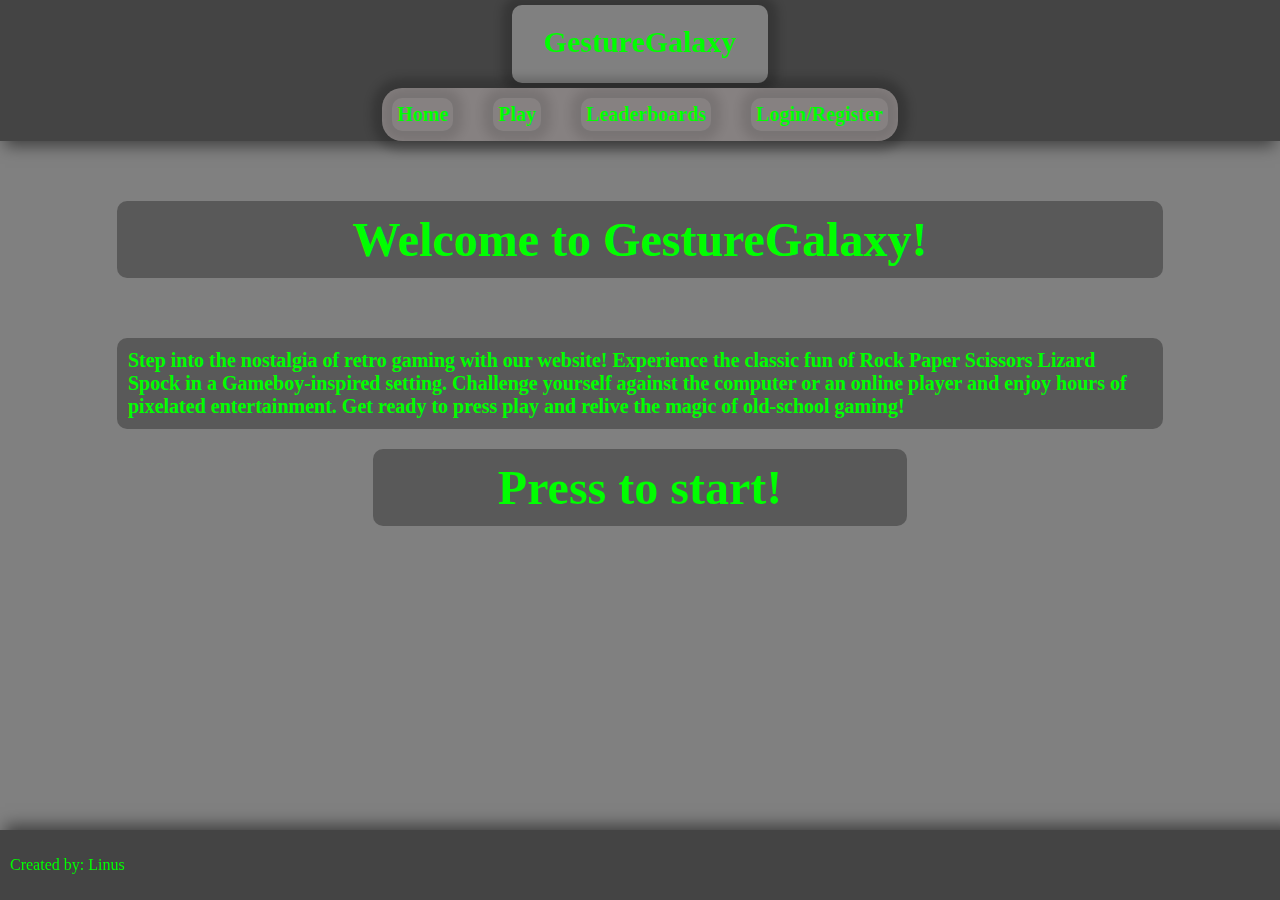
==== index.html @ 96372684 "Linked script" ====
<!DOCTYPE html>
<html>
<head>
    <title>GestureGalaxy</title>
    <link rel="stylesheet" type="text/css" href="./Assets/CSS/style.css">
</head>
<body>
    <header>
        <div class="titleBackground">
            <div class="title">
                <h1><a href="./index.html">GestureGalaxy</a></h1>
            </div>
        </div>
        <nav>  
            <div class="mainmenu">
                <a href="./index.html">Home</a>
                <a href="./play.html">Play</a>
                <a href="./leaderboards.html">Leaderboards</a>
                <a href="./login.html" id="loginregister">Login/Register</a>
                <div id="dropdown" class="dropdown">
                    <a id="dropdownBtn" class="dropbtn"></a>
                    <div id="dropdownContent" class="dropdown-content">
                        <a id="logoutBtn">Logout</a>
                    </div>
                </div>
            </div>
        </nav>
    </header>
   
    <div class="content">
        <h2>Welcome to GestureGalaxy!</h2>
        <p class="info">Step into the nostalgia of retro gaming with our website! Experience the classic fun of Rock Paper Scissors Lizard Spock in a Gameboy-inspired setting. Challenge yourself against the computer or an online player and enjoy hours of pixelated entertainment. Get ready to press play and relive the magic of old-school gaming!</p>
        <div id="start"><a href="./play.html" class="start">Press to start!</a></div>
        <audio id = startSound src="./Assets/Sound/start.mp3"></audio>
    </div>
    
    <footer>
        <p>Created by: Linus</p>
    </footer>
    <script src="./Scripts/script.js"></script>
</body>
</html>
---- Assets/CSS/style.css ----
body{
    margin: 0;
    padding: 0;
    background-color: gray;
}
header {
    padding: 0px;
    text-align: center;
    background-color: #444444;
    margin: 0;
    box-shadow: 0px 10px 15px -5px rgba(0, 0, 0, 0.5);
    justify-content: center;
    align-items: center;
    display: flex;
    flex-direction: column;
}
h1{
    font-size: 30px;
    background-color: #00FF00;
    font-weight: bolder;
    position: relative;
    display: inline-block;
    overflow: hidden;
    background-image: linear-gradient(-75deg,
    transparent 0,
    transparent 5%,
    rgba(255, 255, 255, 0.5) 5%,
    rgba(255, 255, 255, 0.5) 10%,
    transparent 10%,
    transparent 100%
    );
    background-size: 200% 100%;
    -webkit-text-fill-color:transparent;
    -webkit-background-clip:text;
    background-clip: text;
    transition: 1.2s;
}
h1:hover{
    background-position: -120% 0;
}
.title{
    transition: transform 0.3s ease-in-out;
}
.title:hover{
    transform: scale(1.2);
}
.titleBackground{
    background-color: gray;
    width: 20%;
    margin: 5px;
    border-radius: 10px;
    box-shadow: 0 0 10px 10px rgba(0, 0, 0, 0.2);
}
nav{
    display: flex;
    justify-content: center;
    align-items: center;
    background-color: transparent;
    position: relative;
    text-align: center;
    padding: 0px;
}
.mainmenu {
    list-style-type: none;
    margin: 0;
    padding: 0;
    overflow: hidden;
    background-color: rgb(134, 129, 129);
    display: flex;
    justify-content: center;
    align-items: center;
    flex-direction: row;
    width: fit-content;
    border-radius: 20px;
    box-shadow: 0 0 10px 10px rgba(0, 0, 0, 0.2); 
    gap: 20px;
}

.mainmenu a {
    text-decoration: none;
    color: #00FF00;
    font-size: 20px;
    font-weight: bold;
    margin: 10px;
    padding: 5px;
    border-radius: 10px;
    cursor: pointer;
    background-color: rgb(134, 129, 129);
    box-shadow: 0 0 10px 10px rgba(0, 0, 0, 0.1); 
}
.mainmenu a:active {
    box-shadow: none;
    transform: translateY(4px);
}
footer {
    padding: 10px;
    background-color: #444444;
    color: #00FF00;
    position: fixed;
    bottom: 0;
    width: 100%;
    box-shadow: 0px -10px 15px -5px rgba(0, 0, 0, 0.5);
    display: flex;
    justify-content: left;
}


.content {
    display: flex;
    justify-content: center;
    align-items: center;
    flex-direction: column;
    margin-top: 20px;
    background-color: transparent;
}


.content .info {
    display: flex;
    justify-content: center;
    align-items: center;
    flex-direction: column;
    width: 80%;
    background-color: rgba(0, 0, 0, 0.3);
    font-weight: bold;
    padding: 10px;
    border: 1px solid transparent;
    border-radius: 10px;
    font-size: 20px;
    color: #00FF00;
    font-weight: bold;
}

.content h2 {
    display: flex;
    justify-content: center;
    align-items: center;
    flex-direction: column;
    width: 80%;
    background-color: rgba(0, 0, 0, 0.3);
    font-weight: bold;
    padding: 10px;
    border: 1px solid transparent;
    border-radius: 10px;
    font-size: xxx-large;
    color: #00FF00;
    font-weight: bold;
}

#start{
    display: flex;
    justify-content: center;
    align-items: center;
    flex-direction: column;
    width: 40%;
    background-color: rgba(0, 0, 0, 0.3);
    font-weight: bold;
    padding: 10px;
    border: 1px solid transparent;
    border-radius: 10px;
}
.start{
    font-size: xxx-large;
    background-color: #00FF00;
    font-weight: bold;
    
    background-image: linear-gradient(-75deg,
    transparent 0,
    transparent 5%,
    rgba(255, 255, 255, 0.5) 5%,
    rgba(255, 255, 255, 0.5) 10%,
    transparent 10%,
    transparent 100%
    );
    background-size: 200% 100%;
    -webkit-text-fill-color:transparent;
    -webkit-background-clip:text;
    background-clip: text;
    transition: 1.2s;
}
.start:hover{
    background-position: -120% 0;
}
.loginPage{
    background-color: lightgray;
    width: 40%;
    height: auto;
    padding: 3%;
    border-radius: 10px;
    box-shadow: 0px 10px 15px -5px rgba(0, 0, 0, 0.5);
}

#loginForm{
    display: flex;
    justify-content: left;
    align-items: left;
    text-align: left;
    flex-direction: column;
    font-weight: bold;
    font-size: 20px;
    width: 100%;
    margin: auto;
}
#registerForm{
    display: flex;
    justify-content: left;
    align-items: left;
    text-align: left;
    flex-direction: row;
    font-weight: bold;
    font-size: 20px;
    width: 100%;
    margin: auto;
}

label{
    display: block;
}
input{
    width: 50%;
}

.btnContainer{
    display: flex;
    justify-content: center;
    align-items: center;
    flex-direction: row;
    width: 100%;
    margin-top: 25px;
    gap: 10px;
}

.gameWindowBorder{
    background-color: gray;
    width: 80%;
    height: 80vh;
    border-radius: 10px;
    margin: auto;
    display: flex;
    flex-direction: column;
    justify-content: center;
    align-items: center;
    box-shadow: 0 0 10px rgba(0, 0, 0, 0.5); 
}

.playerHandImg{
    z-index: 0;
    border: black 2px solid;
    border-radius: 5px;
    margin-right: 10px;
    padding-top: 20px;
    padding-bottom: 20px;
    background-color: white;
    position: absolute;
    right: 0;
}
.opponentHandImg{
    z-index: 0;
    border: black 2px solid;
    border-radius: 5px;
    margin-left: 10px;
    padding-top: 20px;
    padding-bottom: 20px;
    background-color: white;
}
img{
    width: 100px;
    height: 120px;
    margin: 10px;
    cursor: pointer;
}
#gamePage{
    display: flex;
    justify-content: center;
    align-items: center;
    flex-direction: column;
    height: calc(100vh -40px);
    z-index: 0;
}

.gameWindow{
    width:95%;
    height: 90%;
    border-radius: 10px;
    margin: auto;
    z-index: 1;
    display: none;
    justify-content: space-between;
    align-items: center;
    position: relative;
}
.gameWindow::after{
    content: "";
    position: absolute;
    border-radius: 10px;
    top: 0;
    left: 0;
    width: 100%;
    height: 100%;
    background-color: rgba(0, 255, 0, 0.5); /* Semi-transparent green */
    z-index: 2;
}
.startGameWindow{
    background-color: rgba(0, 255, 0, 0.5);
    width:95%;
    height: 90%;
    border-radius: 10px;
    margin: auto;
    z-index: 1;
    display: flex;
    justify-content: space-between;
    align-items: center;
    position: relative;
}
#gameFooter{
    padding: 10px;
    background-color: #444444;
    color: #00FF00;
    width: 100%;
    box-shadow: 0px -10px 15px -5px rgba(0, 0, 0, 0.5);
    display: flex;
    justify-content: left;
    position: relative;
    bottom: 0;
    margin-top: 20px;
}

.screenOverlay{
    z-index: 2;
    width:100%;
    height: 100%;
    border-radius: 10px;
    margin: auto;
    position: relative;
    display: flex;
    justify-content: space-between;
    align-items: center;
    box-shadow: 0 0 10px 10px rgba(0, 0, 0, 0.2); 
}
.startScreenOverlay{
    z-index: 5;
    width:100%;
    height: 100%;
    border-radius: 10px;
    margin: auto;
    display: flex;
    justify-content: center;
    align-items: center;
    box-shadow: 0 0 10px 10px rgba(0, 0, 0, 0.2); 
}
.startScreenOverlay  #startGame{
    background-color: transparent; 
    color: #00FF00;
    font-weight: bold;
    border: none;
    border-radius: 10px;
    padding: 10px;
    cursor: pointer;
    font-size: x-large;
    animation: blink 1.5s linear infinite;
    z-index: 100;
}
@keyframes blink {
    0% {opacity: 1;}
    50% {opacity: 0;}
    100% {opacity: 1;}
}
.moveList{
    background-color: rgb(134, 129, 129);
    margin: 20px;
    padding-top: 10px;
    padding-bottom: 10px;
    width: 40%;
    border-radius: 10px;
    display: flex;
    z-index: 1;
    justify-content: center;
    gap: 30px;
    box-shadow: 0 0 10px rgba(0, 0, 0, 0.5); 
}



.moveList button{
    background-color: gray;
    color: #00FF00;
    font-weight: bold;
    border: none;
    border-radius: 10px;
    padding: 10px;
    cursor: pointer;
    box-shadow: 0 0 10px rgba(0, 0, 0, 0.2); 
}
.moveList button:active{
    box-shadow: none;
    transform: translateY(4px);
}

#Leaderboard{
    background-color: transparent;
    font-size: 30px;
    margin-top: 0;
    padding: 0;
    display: grid;
    color: #00FF00;
    text-decoration: underline;
}


.leaderboardsTable{
    background-color: darkgray;
    width: 95%;
    height: 90%;
    border-radius: 10px;
    margin: 0;
    align-items: center;
    display: flex;
    flex-direction: column;
    box-shadow: 0 0 10px rgba(0, 0, 0, 0.5); 
}
.leaderboardsBackground{
    background-color: gray;
    width: 80%;
    height: 80vh;
    border-radius: 10px;
    margin: auto;
    display: flex;
    flex-direction: column;
    justify-content: center;
    align-items: center;
    z-index: -1;
    box-shadow: 0 0 10px rgba(0, 0, 0, 0.5); 
}

table{
    width: 100%;
    border-collapse: collapse;
    border-spacing: 0;
    margin: 10px;
    padding: 5px;
    color: #00FF00;
    font-weight: bold;
    font-size: 20px;
}
th{
    text-decoration: underline;
    padding-bottom: 10px;
}
tr{
    border-bottom: 1px solid #00FF00;
    padding: 10px;
}

table tr td:nth-child(2),
table tr td:nth-child(3) {
    text-align: center;
}
#move{
    font-size: 20px;
    font-weight: bold;
    color: #00FF00;
    position: absolute;
    top: 0;
    left: 50%;
    transform: translateX(-50%);
}


.screenOverlay #topContainer{
    display: flex;
    flex-direction: column;
    align-items: center;
    position: absolute;
    top: 0;
    width: 100%;
}

#topContainer span{
    font-size: 20px;
    font-weight: bold;
    color: #00FF00;
}

#topContainer #scoreboard{
    display: flex;
    justify-content: space-between;
    align-items: center;
    width: 100%;
    padding: 10px 0;
    flex-direction: row-reverse;
}

#playerScore, #opponentScore{
    font-size: x-large;
    margin: 10px;
}
#result {
    position: absolute;
    top: 20%;
    left: 50%;
    transform: translate(-50%, -50%);
    font-size: 30px;
    font-weight: bold;
    color: #00FF00;
    text-align: center;
}

#restartGame{
    display: none;
    position: absolute; 
    top: 50%; 
    left: 50%; 
    transform: translate(-50%, -50%); 
    background-color: transparent; 
    color: #00FF00;
    font-weight: bold;
    border: none;
    border-radius: 10px;
    padding: 10px;
    cursor: pointer;
    font-size: x-large;
    animation: blink 1.5s linear infinite;
    z-index: 100;
}

@keyframes fade {
    0% { opacity: 1; }
    50% { opacity: 0; }
    100% { opacity: 1; }
}

.fade {
    animation: fade 1s ease-in-out 3;
}

.dropdown {
    position: relative;
    display: none;
    background-color: gray;
    border-radius: 10px;
}
.dropdown-content {
    display: none;
    position: absolute;
    background-color: gray; 
    min-width: 120px;
    border-radius: 10px;
    z-index: 0;
    margin-top: 10px;
}

.dropdown-content a {
    color: #00FF00; 
    text-decoration: none;
    display: block;
    font-size: 20px; 
    font-weight: bold; 
    cursor: pointer; 
    background-color: gray;
}

.dropdown:active {
    box-shadow: none;
    transform: translateY(4px);
}

.dropdown:active .dropdown-content {
    display: block;
}
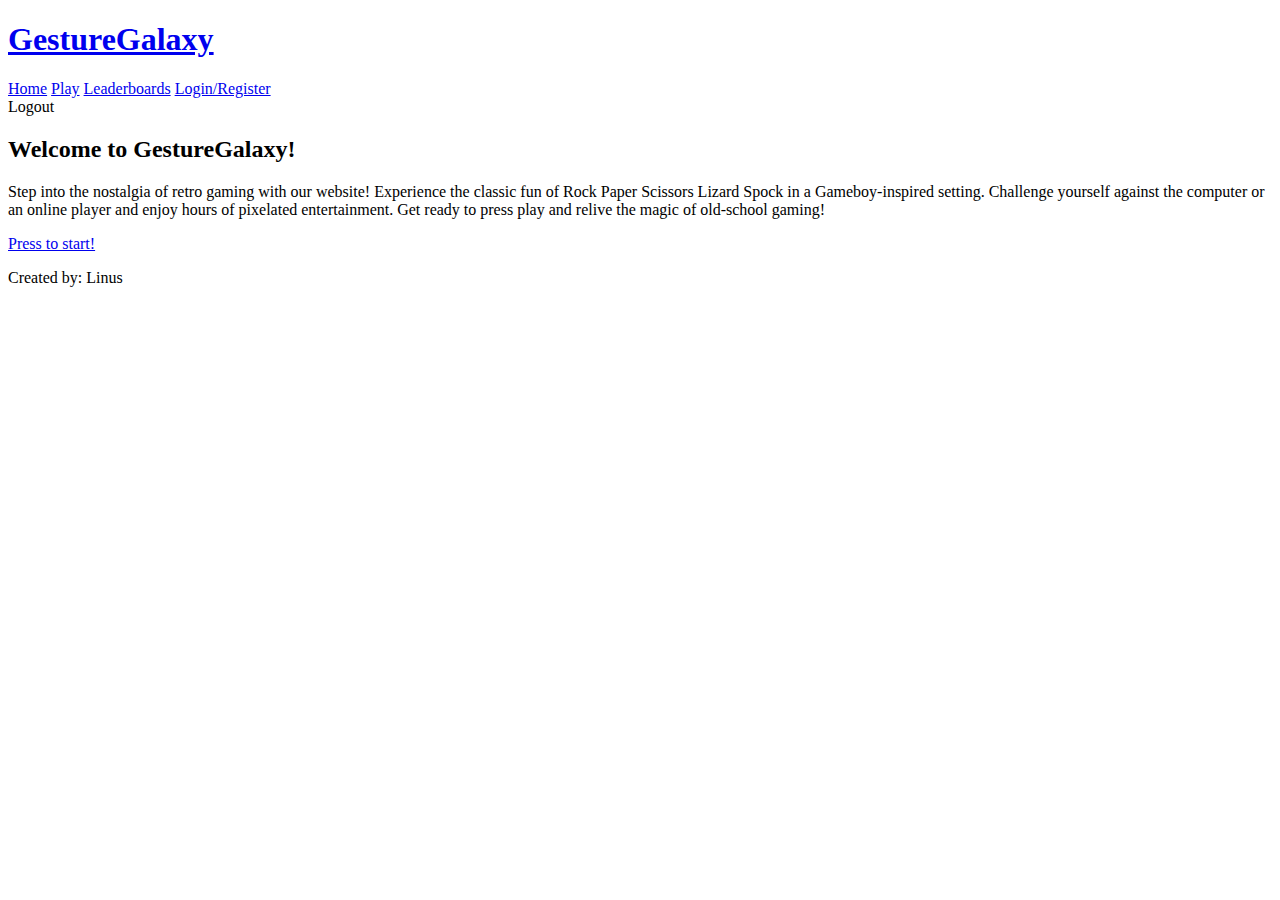
==== commit 9f44784e: "Cleaned up code" ====
--- a/index.html
+++ b/index.html
@@ -2,7 +2,7 @@
 <html>
 <head>
     <title>GestureGalaxy</title>
-    <link rel="stylesheet" type="text/css" href="./Assets/CSS/style.css">
+    <link rel="stylesheet" type="text/css" href="./assets/CSS/style.css">
 </head>
 <body>
     <header>
@@ -31,12 +31,11 @@
         <h2>Welcome to GestureGalaxy!</h2>
         <p class="info">Step into the nostalgia of retro gaming with our website! Experience the classic fun of Rock Paper Scissors Lizard Spock in a Gameboy-inspired setting. Challenge yourself against the computer or an online player and enjoy hours of pixelated entertainment. Get ready to press play and relive the magic of old-school gaming!</p>
         <div id="start"><a href="./play.html" class="start">Press to start!</a></div>
-        <audio id = startSound src="./Assets/Sound/start.mp3"></audio>
+        <audio id = startSound src="./assets/Sound/start.mp3"></audio>
     </div>
     
     <footer>
         <p>Created by: Linus</p>
     </footer>
-    <script src="./Scripts/script.js"></script>
 </body>
 </html>
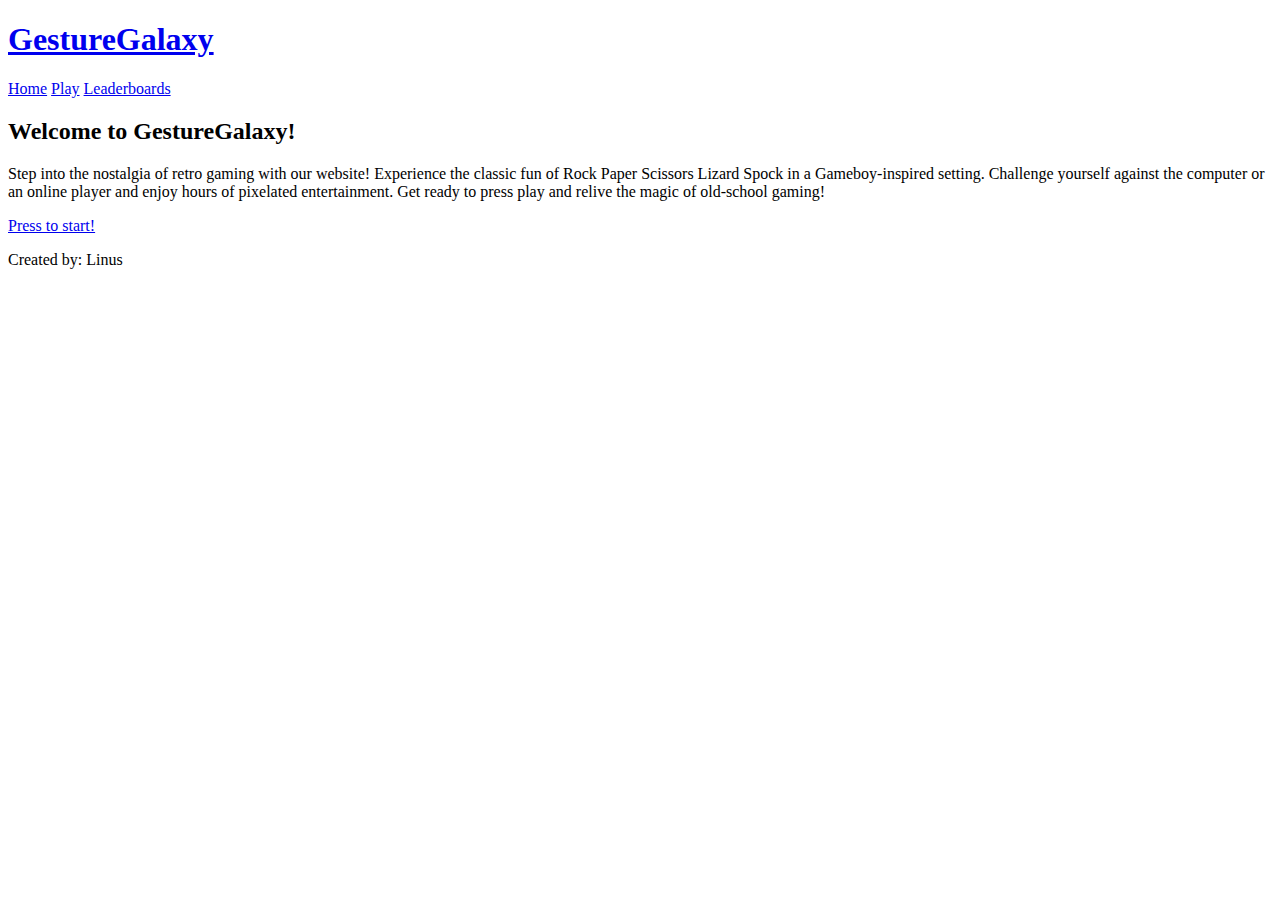
==== commit 0a6a85d9: "Removed dropdown and login buttons" ====
--- a/index.html
+++ b/index.html
@@ -16,13 +16,6 @@
                 <a href="./index.html">Home</a>
                 <a href="./play.html">Play</a>
                 <a href="./leaderboards.html">Leaderboards</a>
-                <a href="./login.html" id="loginregister">Login/Register</a>
-                <div id="dropdown" class="dropdown">
-                    <a id="dropdownBtn" class="dropbtn"></a>
-                    <div id="dropdownContent" class="dropdown-content">
-                        <a id="logoutBtn">Logout</a>
-                    </div>
-                </div>
             </div>
         </nav>
     </header>
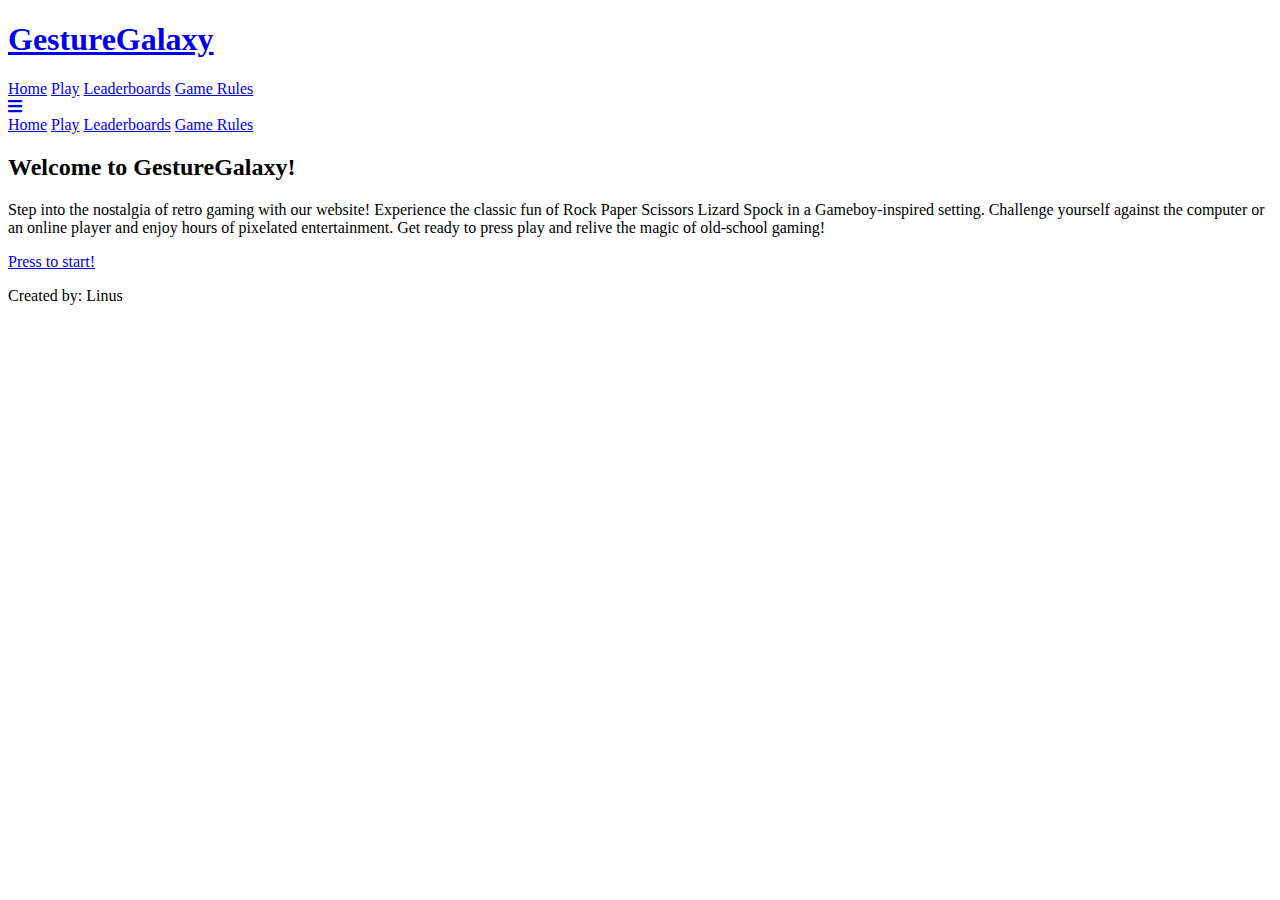
==== commit 258b8628: "Added dropdown manu and style when on small screen" ====
--- a/index.html
+++ b/index.html
@@ -3,6 +3,7 @@
 <head>
     <title>GestureGalaxy</title>
     <link rel="stylesheet" type="text/css" href="./assets/CSS/style.css">
+    <link rel="stylesheet" href="https://cdnjs.cloudflare.com/ajax/libs/font-awesome/5.15.3/css/all.min.css">
 </head>
 <body>
     <header>
@@ -11,18 +12,28 @@
                 <h1><a href="./index.html">GestureGalaxy</a></h1>
             </div>
         </div>
-        <nav>  
+        <nav id="myNav">  
             <div class="mainmenu">
                 <a href="./index.html">Home</a>
                 <a href="./play.html">Play</a>
                 <a href="./leaderboards.html">Leaderboards</a>
+                <a href="./gamerules.html">Game Rules</a>
             </div>
+            <a href="#" id="navIcon">
+                <i class="fa fa-bars"></i>
+            </a>
         </nav>
+        <div id="dropdownContent">
+            <a href="./index.html">Home</a>
+            <a href="./play.html">Play</a>
+            <a href="./leaderboards.html">Leaderboards</a>
+            <a href="./gamerules.html">Game Rules</a>
+        </div>
     </header>
    
     <div class="content">
         <h2>Welcome to GestureGalaxy!</h2>
-        <p class="info">Step into the nostalgia of retro gaming with our website! Experience the classic fun of Rock Paper Scissors Lizard Spock in a Gameboy-inspired setting. Challenge yourself against the computer or an online player and enjoy hours of pixelated entertainment. Get ready to press play and relive the magic of old-school gaming!</p>
+        <p class="siteInfo">Step into the nostalgia of retro gaming with our website! Experience the classic fun of Rock Paper Scissors Lizard Spock in a Gameboy-inspired setting. Challenge yourself against the computer or an online player and enjoy hours of pixelated entertainment. Get ready to press play and relive the magic of old-school gaming!</p>
         <div id="start"><a href="./play.html" class="start">Press to start!</a></div>
         <audio id = startSound src="./assets/Sound/start.mp3"></audio>
     </div>
@@ -30,5 +41,6 @@
     <footer>
         <p>Created by: Linus</p>
     </footer>
+    <script src="./assets/scripts/script.js"></script>
 </body>
 </html>
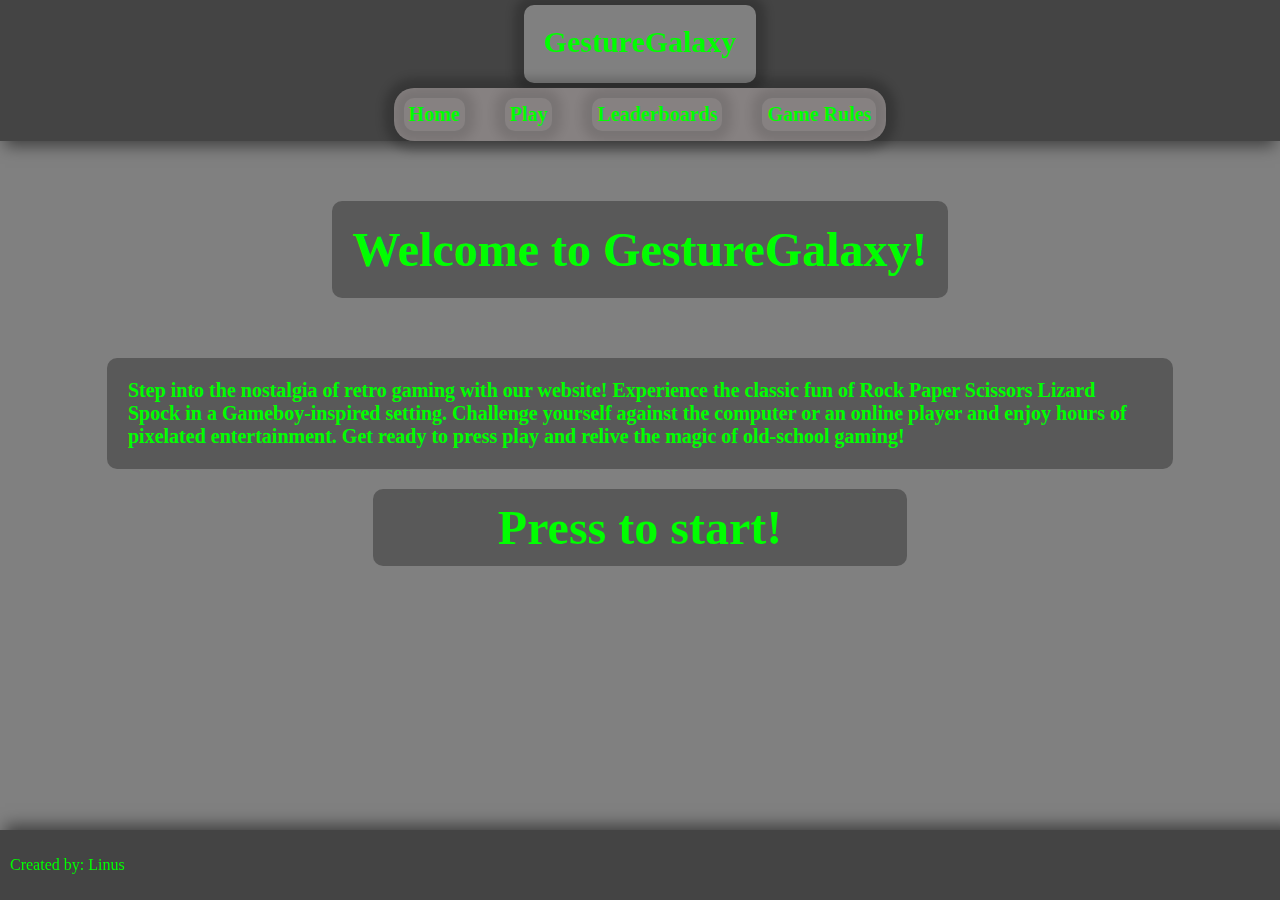
==== commit f979602f: "Fixed link to css file" ====
--- a/index.html
+++ b/index.html
@@ -2,7 +2,7 @@
 <html>
 <head>
     <title>GestureGalaxy</title>
-    <link rel="stylesheet" type="text/css" href="./assets/CSS/style.css">
+    <link rel="stylesheet" type="text/css" href="./assets/css/style.css">
     <link rel="stylesheet" href="https://cdnjs.cloudflare.com/ajax/libs/font-awesome/5.15.3/css/all.min.css">
 </head>
 <body>
--- a/assets/css/style.css
+++ b/assets/css/style.css
@@ -0,0 +1,677 @@
+body{
+    margin: 0;
+    padding: 0;
+    background-color: gray;
+}
+header {
+    padding: 0px;
+    text-align: center;
+    background-color: #444444;
+    margin: 0;
+    box-shadow: 0px 10px 15px -5px rgba(0, 0, 0, 0.5);
+    justify-content: center;
+    align-items: center;
+    display: flex;
+    flex-direction: column;
+    position: relative;
+}
+h1{
+    font-size: 30px;
+    background-color: #00FF00;
+    font-weight: bolder;
+    position: relative;
+    display: inline-block;
+    overflow: hidden;
+    background-image: linear-gradient(-75deg,
+    transparent 0,
+    transparent 5%,
+    rgba(255, 255, 255, 0.5) 5%,
+    rgba(255, 255, 255, 0.5) 10%,
+    transparent 10%,
+    transparent 100%
+    );
+    background-size: 200% 100%;
+    -webkit-text-fill-color:transparent;
+    -webkit-background-clip:text;
+    background-clip: text;
+    transition: 1.2s;
+}
+h1:hover{
+    background-position: -120% 0;
+}
+
+.titleBackground{
+    background-color: gray;
+    width: fit-content;
+    margin: 5px;
+    border-radius: 10px;
+    box-shadow: 0 0 10px 10px rgba(0, 0, 0, 0.2);
+    padding: 0px 20px;
+}
+nav{
+    display: flex;
+    justify-content: center;
+    align-items: center;
+    background-color: transparent;
+    position: relative;
+    text-align: center;
+    padding: 0px;
+}
+.mainmenu {
+    list-style-type: none;
+    margin: 0;
+    padding: 0;
+    overflow: hidden;
+    background-color: rgb(134, 129, 129);
+    display: flex;
+    justify-content: center;
+    align-items: center;
+    flex-direction: row;
+    width: fit-content;
+    border-radius: 20px;
+    box-shadow: 0 0 10px 10px rgba(0, 0, 0, 0.2); 
+    gap: 20px;
+}
+
+.mainmenu a {
+    text-decoration: none;
+    color: #00FF00;
+    font-size: 20px;
+    font-weight: bold;
+    margin: 10px;
+    padding: 5px;
+    border-radius: 10px;
+    cursor: pointer;
+    background-color: rgb(134, 129, 129);
+    box-shadow: 0 0 10px 10px rgba(0, 0, 0, 0.1); 
+}
+.mainmenu a:active {
+    box-shadow: none;
+    transform: translateY(4px);
+}
+footer {
+    padding: 10px;
+    background-color: #444444;
+    color: #00FF00;
+    position: fixed;
+    bottom: 0;
+    width: 100%;
+    box-shadow: 0px -10px 15px -5px rgba(0, 0, 0, 0.5);
+    display: flex;
+    justify-content: left;
+}
+
+
+.content {
+    display: flex;
+    justify-content: center;
+    align-items: center;
+    flex-direction: column;
+    margin-top: 20px;
+    background-color: transparent;
+}
+
+
+.content .info {
+    display: flex;
+    justify-content: center;
+    align-items: center;
+    flex-direction: column;
+    width: fit-content;
+    background-color: rgba(0, 0, 0, 0.3);
+    font-weight: bold;
+    padding: 20px;
+    border: 1px solid transparent;
+    border-radius: 10px;
+    font-size: 20px;
+    color: #00FF00;
+    font-weight: bold;
+}
+
+.content .siteInfo {
+    display: flex;
+    justify-content: center;
+    align-items: center;
+    flex-direction: column;
+    width: fit-content;
+    max-width: 80%;
+    background-color: rgba(0, 0, 0, 0.3);
+    font-weight: bold;
+    padding: 20px;
+    border: 1px solid transparent;
+    border-radius: 10px;
+    font-size: 20px;
+    color: #00FF00;
+    font-weight: bold;
+}
+
+.content h2 {
+    display: flex;
+    justify-content: center;
+    align-items: center;
+    flex-direction: column;
+    width: fit-content;
+    background-color: rgba(0, 0, 0, 0.3);
+    font-weight: bold;
+    padding: 20px;
+    border: 1px solid transparent;
+    border-radius: 10px;
+    font-size: xxx-large;
+    color: #00FF00;
+    font-weight: bold;
+}
+
+#start{
+    display: flex;
+    justify-content: center;
+    align-items: center;
+    flex-direction: column;
+    width: 40%;
+    background-color: rgba(0, 0, 0, 0.3);
+    font-weight: bold;
+    padding: 10px;
+    border: 1px solid transparent;
+    border-radius: 10px;
+}
+.start{
+    font-size: xxx-large;
+    background-color: #00FF00;
+    font-weight: bold;
+    
+    background-image: linear-gradient(-75deg,
+    transparent 0,
+    transparent 5%,
+    rgba(255, 255, 255, 0.5) 5%,
+    rgba(255, 255, 255, 0.5) 10%,
+    transparent 10%,
+    transparent 100%
+    );
+    background-size: 200% 100%;
+    -webkit-text-fill-color:transparent;
+    -webkit-background-clip:text;
+    background-clip: text;
+    transition: 1.2s;
+}
+.start:hover{
+    background-position: -120% 0;
+}
+.loginPage{
+    background-color: lightgray;
+    width: 40%;
+    height: auto;
+    padding: 3%;
+    border-radius: 10px;
+    box-shadow: 0px 10px 15px -5px rgba(0, 0, 0, 0.5);
+}
+
+#loginForm{
+    display: flex;
+    justify-content: left;
+    align-items: left;
+    text-align: left;
+    flex-direction: column;
+    font-weight: bold;
+    font-size: 20px;
+    width: 100%;
+    margin: auto;
+}
+#registerForm{
+    display: flex;
+    justify-content: left;
+    align-items: left;
+    text-align: left;
+    flex-direction: row;
+    font-weight: bold;
+    font-size: 20px;
+    width: 100%;
+    margin: auto;
+}
+
+label{
+    display: block;
+}
+input{
+    width: 50%;
+}
+
+.btnContainer{
+    display: flex;
+    justify-content: center;
+    align-items: center;
+    flex-direction: row;
+    width: 100%;
+    margin-top: 25px;
+    gap: 10px;
+}
+
+.gameWindowBorder{
+    background-color: gray;
+    width: 60%;
+    height: 70vh;
+    border-radius: 10px;
+    margin: auto;
+    display: flex;
+    flex-direction: column;
+    justify-content: center;
+    align-items: center;
+    box-shadow: 0 0 10px rgba(0, 0, 0, 0.5); 
+}
+
+.playerHandImg{
+    z-index: 0;
+    border: black 2px solid;
+    border-radius: 5px;
+    margin-right: 10px;
+    padding-top: 20px;
+    padding-bottom: 20px;
+    background-color: white;
+    position: absolute;
+    right: 0;
+}
+.opponentHandImg{
+    z-index: 0;
+    border: black 2px solid;
+    border-radius: 5px;
+    margin-left: 10px;
+    padding-top: 20px;
+    padding-bottom: 20px;
+    background-color: white;
+}
+img{
+    width: 100px;
+    height: 120px;
+    margin: 10px;
+    cursor: pointer;
+}
+#gamePage{
+    display: flex;
+    justify-content: center;
+    align-items: center;
+    flex-direction: column;
+    height: calc(100vh -40px);
+    z-index: 0;
+}
+
+.gameWindow{
+    width:95%;
+    height: 90%;
+    border-radius: 10px;
+    margin: auto;
+    z-index: 1;
+    display: none;
+    justify-content: space-between;
+    align-items: center;
+    position: relative;
+}
+.gameWindow::after{
+    content: "";
+    position: absolute;
+    border-radius: 10px;
+    top: 0;
+    left: 0;
+    width: 100%;
+    height: 100%;
+    background-color: rgba(0, 255, 0, 0.5); /* Semi-transparent green */
+    z-index: 2;
+}
+.startGameWindow{
+    background-color: rgba(0, 255, 0, 0.5);
+    width:95%;
+    height: 90%;
+    border-radius: 10px;
+    margin: auto;
+    z-index: 1;
+    display: flex;
+    justify-content: space-between;
+    align-items: center;
+    position: relative;
+}
+#footer{
+    padding: 10px;
+    background-color: #444444;
+    color: #00FF00;
+    width: 100%;
+    box-shadow: 0px -10px 15px -5px rgba(0, 0, 0, 0.5);
+    display: flex;
+    justify-content: left;
+    position: relative;
+    bottom: 0;
+    margin-top: 20px;
+}
+
+.screenOverlay{
+    z-index: 2;
+    width:100%;
+    height: 100%;
+    border-radius: 10px;
+    margin: auto;
+    position: relative;
+    display: flex;
+    justify-content: space-between;
+    align-items: center;
+    box-shadow: 0 0 10px 10px rgba(0, 0, 0, 0.2); 
+}
+.startScreenOverlay{
+    z-index: 5;
+    width:100%;
+    height: 100%;
+    border-radius: 10px;
+    margin: auto;
+    display: flex;
+    justify-content: center;
+    align-items: center;
+    box-shadow: 0 0 10px 10px rgba(0, 0, 0, 0.2); 
+}
+.startScreenOverlay  #startGame{
+    background-color: transparent; 
+    color: lightgreen;
+    font-weight: bold;
+    border: none;
+    border-radius: 10px;
+    padding: 10px;
+    cursor: pointer;
+    font-size: x-large;
+    animation: blink 1.5s linear infinite;
+    z-index: 100;
+}
+@keyframes blink {
+    0% {opacity: 1;}
+    50% {opacity: 0;}
+    100% {opacity: 1;}
+}
+.moveList{
+    background-color: rgb(134, 129, 129);
+    margin: 20px;
+    padding: 10px 20px;
+    width: fit-content;
+    border-radius: 10px;
+    display: flex;
+    z-index: 1;
+    justify-content: center;
+    gap: 30px;
+    box-shadow: 0 0 10px rgba(0, 0, 0, 0.5); 
+}
+
+
+
+.moveList button{
+    background-color: gray;
+    color: #00FF00;
+    font-weight: bold;
+    border: none;
+    border-radius: 10px;
+    padding: 10px;
+    cursor: pointer;
+    box-shadow: 0 0 10px rgba(0, 0, 0, 0.2); 
+}
+.moveList button:active{
+    box-shadow: none;
+    transform: translateY(4px);
+}
+
+#Leaderboard{
+    background-color: transparent;
+    font-size: 30px;
+    margin-top: 0;
+    padding: 0;
+    display: grid;
+    color: #00FF00;
+    text-decoration: underline;
+}
+
+
+.leaderboardsTable{
+    background-color: darkgray;
+    width: 95%;
+    height: 90%;
+    border-radius: 10px;
+    margin: 0;
+    align-items: center;
+    display: flex;
+    flex-direction: column;
+    box-shadow: 0 0 10px rgba(0, 0, 0, 0.5); 
+}
+.leaderboardsBackground{
+    background-color: gray;
+    width: 80%;
+    height: 80vh;
+    border-radius: 10px;
+    margin: auto;
+    display: flex;
+    flex-direction: column;
+    justify-content: center;
+    align-items: center;
+    z-index: -1;
+    box-shadow: 0 0 10px rgba(0, 0, 0, 0.5); 
+}
+
+table{
+    width: 100%;
+    border-collapse: collapse;
+    border-spacing: 0;
+    margin: 10px;
+    padding: 5px;
+    color: #00FF00;
+    font-weight: bold;
+    font-size: 20px;
+}
+th{
+    text-decoration: underline;
+    padding-bottom: 10px;
+}
+tr{
+    border-bottom: 1px solid #00FF00;
+    padding: 10px;
+}
+
+table tr td:nth-child(2),
+table tr td:nth-child(3) {
+    text-align: center;
+}
+#move{
+    font-size: 20px;
+    font-weight: bold;
+    color: #00FF00;
+    position: absolute;
+    top: 0;
+    left: 50%;
+    transform: translateX(-50%);
+}
+
+
+.screenOverlay #topContainer{
+    display: flex;
+    flex-direction: column;
+    align-items: center;
+    position: absolute;
+    top: 0;
+    width: 100%;
+}
+
+#topContainer span{
+    font-size: 20px;
+    font-weight: bold;
+    color: #00FF00;
+}
+
+#topContainer #scoreboard{
+    display: flex;
+    justify-content: space-between;
+    align-items: center;
+    width: 100%;
+    padding: 10px 0;
+    flex-direction: row-reverse;
+}
+
+#playerScore, #opponentScore{
+    font-size: x-large;
+    margin: 10px;
+}
+#result {
+    position: absolute;
+    top: 20%;
+    left: 50%;
+    transform: translate(-50%, -50%);
+    font-size: 30px;
+    font-weight: bold;
+    color: #00FF00;
+    text-align: center;
+}
+
+#restartGame{
+    display: none;
+    position: absolute; 
+    top: 50%; 
+    left: 50%; 
+    transform: translate(-50%, -50%); 
+    background-color: transparent; 
+    color: lightgreen;
+    font-weight: bold;
+    border: none;
+    border-radius: 10px;
+    padding: 10px;
+    cursor: pointer;
+    font-size: x-large;
+    animation: blink 1.5s linear infinite;
+    z-index: 100;
+}
+
+@keyframes fade {
+    0% { opacity: 1; }
+    50% { opacity: 0; }
+    100% { opacity: 1; }
+}
+
+.fade {
+    animation: fade 0.5s ease-in-out 3;
+}
+
+#mute{
+    color: #00FF00;
+}
+
+
+#ruleset{
+    width: 40%;
+    height: auto;
+}
+
+#arcadeName {
+    font-family: 'Press Start 2P', cursive; 
+    font-size: 2em;
+    text-align: center;
+    text-transform: uppercase;
+    color: lightgreen;
+    background-color: #00FF00;
+    display: none;
+    border: none;
+}
+
+
+#inputName{
+    display: none;
+    position: absolute; 
+    top: 30%; 
+    left: 50%; 
+    transform: translate(-50%, -30%); 
+    color: lightgreen;
+    font-weight: bold;
+    font-size: x-large;
+    animation: blink 1.5s linear infinite;
+}
+
+nav{
+    position: relative;
+}
+#dropdownContent {
+    display: block;
+    position: absolute;
+    background-color: #444444;
+    z-index: 100;
+    width: 100%;
+    top: 100%; 
+    left: 0;
+    max-height: 0; 
+    transition: max-height 0.5s ease-in-out; 
+    overflow: hidden;
+}
+
+#dropdownContent a {
+    color: #00FF00;
+    padding: 12px 16px;
+    text-decoration: none;
+    display: flex;
+    flex-direction: row;
+}
+
+#navIcon{
+    display: none;
+}
+/* Show the hamburger icon on small screens */
+@media screen and (max-width: 480px) {
+    .mainmenu{
+        display: none;  /* Hide the links */
+    }
+    #navIcon{
+        display: block;
+        font-size: 20px;
+        color: #00FF00;
+        cursor: pointer;
+    }
+    #dropdownContent.active {
+        display: block;
+        max-height: 500px;
+    }
+    .titleBackground {
+        padding: 0px 10px; 
+        width: fit-content; 
+        position: relative;
+        left: 40%;
+        transform: translateX(-40%);
+    }
+    .titleBackground h1 {
+        font-size: 20px;
+    }
+    header {
+        padding: 10px;
+        display: flex; 
+        justify-content: left; 
+        align-items: center; 
+        flex-direction: row-reverse;
+    }
+
+    .gameWindowBorder {
+        width: 70%;
+        height: 40vh;
+    }
+
+    .moveList{
+        width: 50%;
+        display: flex;
+        flex-direction: row;
+        flex-wrap: wrap;
+        justify-content: space-between;
+        padding: 5px 10px;
+    }
+    
+    .moveList button {
+        padding: 2px;
+        font-size: 15px;
+    }
+    .content h2 {
+        font-size: 30px;
+        padding: 10px;
+        width: fit-content;
+    }
+
+    .content .info {
+        font-size: 15px;
+        padding: 5px;
+        width: 80%;
+    }
+    .content #start {
+        font-size: 10px;
+        padding: 10px;
+        width: 70%;
+    }
+}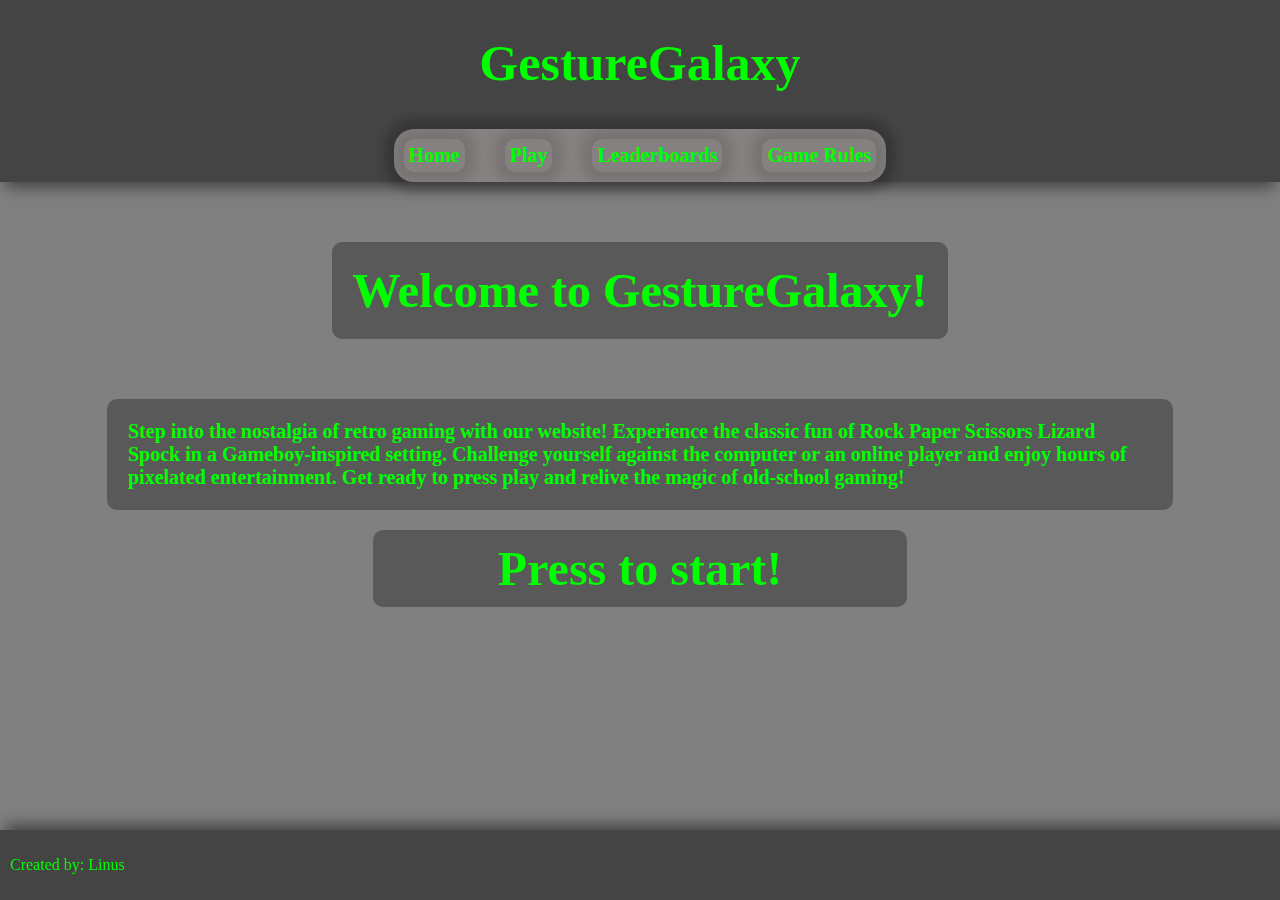
==== commit 168ccebb: "Commented code and added favicon" ====
--- a/index.html
+++ b/index.html
@@ -2,45 +2,52 @@
 <html>
 <head>
     <title>GestureGalaxy</title>
+    <!-- CSS and Styling -->
     <link rel="stylesheet" type="text/css" href="./assets/css/style.css">
     <link rel="stylesheet" href="https://cdnjs.cloudflare.com/ajax/libs/font-awesome/5.15.3/css/all.min.css">
+    <link rel="icon" href="./assets/icon/favicon.ico" type="image/x-icon">
 </head>
 <body>
     <header>
         <div class="titleBackground">
             <div class="title">
+                <!-- Title of the website -->
                 <h1><a href="./index.html">GestureGalaxy</a></h1>
             </div>
         </div>
         <nav id="myNav">  
             <div class="mainmenu">
+                <!-- Navigation links -->
                 <a href="./index.html">Home</a>
                 <a href="./play.html">Play</a>
                 <a href="./leaderboards.html">Leaderboards</a>
                 <a href="./gamerules.html">Game Rules</a>
             </div>
+            <!-- Navigation icon for mobile view -->
             <a href="#" id="navIcon">
                 <i class="fa fa-bars"></i>
             </a>
         </nav>
         <div id="dropdownContent">
+            <!-- Dropdown navigation links -->
             <a href="./index.html">Home</a>
             <a href="./play.html">Play</a>
             <a href="./leaderboards.html">Leaderboards</a>
             <a href="./gamerules.html">Game Rules</a>
         </div>
     </header>
-   
     <div class="content">
+        <!-- Content of the website -->
         <h2>Welcome to GestureGalaxy!</h2>
         <p class="siteInfo">Step into the nostalgia of retro gaming with our website! Experience the classic fun of Rock Paper Scissors Lizard Spock in a Gameboy-inspired setting. Challenge yourself against the computer or an online player and enjoy hours of pixelated entertainment. Get ready to press play and relive the magic of old-school gaming!</p>
         <div id="start"><a href="./play.html" class="start">Press to start!</a></div>
-        <audio id = startSound src="./assets/Sound/start.mp3"></audio>
+        <audio id = startSound src="./assets/Sound/start.mp3"></audio> <!-- Audio for the start button -->
     </div>
-    
+    <!-- Footer -->
     <footer>
         <p>Created by: Linus</p>
     </footer>
+    <!-- JavaScript -->
     <script src="./assets/scripts/script.js"></script>
 </body>
 </html>
--- a/assets/css/style.css
+++ b/assets/css/style.css
@@ -1,8 +1,11 @@
-body{
+/* Set the styles for the body */
+body {
     margin: 0;
     padding: 0;
     background-color: gray;
 }
+
+/* Set the styles for the header */
 header {
     padding: 0px;
     text-align: center;
@@ -15,8 +18,9 @@
     flex-direction: column;
     position: relative;
 }
+/* Set the styles for the title */
 h1{
-    font-size: 30px;
+    font-size: 50px;
     background-color: #00FF00;
     font-weight: bolder;
     position: relative;
@@ -36,18 +40,11 @@
     background-clip: text;
     transition: 1.2s;
 }
+/*Hover effect for the title*/
 h1:hover{
     background-position: -120% 0;
 }
-
-.titleBackground{
-    background-color: gray;
-    width: fit-content;
-    margin: 5px;
-    border-radius: 10px;
-    box-shadow: 0 0 10px 10px rgba(0, 0, 0, 0.2);
-    padding: 0px 20px;
-}
+/* Set the styles for the navigation */
 nav{
     display: flex;
     justify-content: center;
@@ -57,6 +54,7 @@
     text-align: center;
     padding: 0px;
 }
+/* Set the styles for the main menu*/
 .mainmenu {
     list-style-type: none;
     margin: 0;
@@ -72,7 +70,7 @@
     box-shadow: 0 0 10px 10px rgba(0, 0, 0, 0.2); 
     gap: 20px;
 }
-
+/* Set the styles for the main menu items */
 .mainmenu a {
     text-decoration: none;
     color: #00FF00;
@@ -85,10 +83,12 @@
     background-color: rgb(134, 129, 129);
     box-shadow: 0 0 10px 10px rgba(0, 0, 0, 0.1); 
 }
+/* Set the styles for the main menu items when clicked */
 .mainmenu a:active {
     box-shadow: none;
     transform: translateY(4px);
 }
+/* Set the styles for the footer */
 footer {
     padding: 10px;
     background-color: #444444;
@@ -100,8 +100,21 @@
     display: flex;
     justify-content: left;
 }
-
-
+/* Set the styles for the footer */
+#footer{
+    padding: 10px;
+    background-color: #444444;
+    color: #00FF00;
+    width: 100%;
+    box-shadow: 0px -10px 15px -5px rgba(0, 0, 0, 0.5);
+    display: flex;
+    justify-content: left;
+    position: relative;
+    bottom: 0;
+    transform: translateY(100%);
+    margin-top: 20px;
+}
+/* Set the styles for the content */
 .content {
     display: flex;
     justify-content: center;
@@ -109,9 +122,9 @@
     flex-direction: column;
     margin-top: 20px;
     background-color: transparent;
-}
-
-
+    overflow-y: auto;
+}
+/* Set the styles for info */
 .content .info {
     display: flex;
     justify-content: center;
@@ -127,7 +140,7 @@
     color: #00FF00;
     font-weight: bold;
 }
-
+/* Set the styles for site info */
 .content .siteInfo {
     display: flex;
     justify-content: center;
@@ -144,7 +157,7 @@
     color: #00FF00;
     font-weight: bold;
 }
-
+/* Set the styles for the press to start button */
 .content h2 {
     display: flex;
     justify-content: center;
@@ -161,6 +174,7 @@
     font-weight: bold;
 }
 
+/* Set the styles for the start button */
 #start{
     display: flex;
     justify-content: center;
@@ -173,6 +187,7 @@
     border: 1px solid transparent;
     border-radius: 10px;
 }
+/* Set the styles for the start button when hovered */
 .start{
     font-size: xxx-large;
     background-color: #00FF00;
@@ -192,9 +207,11 @@
     background-clip: text;
     transition: 1.2s;
 }
+/* Set the styles for the start button when hovered */
 .start:hover{
     background-position: -120% 0;
 }
+/* Set the styles for the login page */
 .loginPage{
     background-color: lightgray;
     width: 40%;
@@ -203,47 +220,7 @@
     border-radius: 10px;
     box-shadow: 0px 10px 15px -5px rgba(0, 0, 0, 0.5);
 }
-
-#loginForm{
-    display: flex;
-    justify-content: left;
-    align-items: left;
-    text-align: left;
-    flex-direction: column;
-    font-weight: bold;
-    font-size: 20px;
-    width: 100%;
-    margin: auto;
-}
-#registerForm{
-    display: flex;
-    justify-content: left;
-    align-items: left;
-    text-align: left;
-    flex-direction: row;
-    font-weight: bold;
-    font-size: 20px;
-    width: 100%;
-    margin: auto;
-}
-
-label{
-    display: block;
-}
-input{
-    width: 50%;
-}
-
-.btnContainer{
-    display: flex;
-    justify-content: center;
-    align-items: center;
-    flex-direction: row;
-    width: 100%;
-    margin-top: 25px;
-    gap: 10px;
-}
-
+/* Set the styles for the gameWindowBorder */
 .gameWindowBorder{
     background-color: gray;
     width: 60%;
@@ -256,7 +233,7 @@
     align-items: center;
     box-shadow: 0 0 10px rgba(0, 0, 0, 0.5); 
 }
-
+/* Set the styles for the playerHandImg */
 .playerHandImg{
     z-index: 0;
     border: black 2px solid;
@@ -268,6 +245,7 @@
     position: absolute;
     right: 0;
 }
+/* Set the styles for the opponentHandImg */
 .opponentHandImg{
     z-index: 0;
     border: black 2px solid;
@@ -277,12 +255,14 @@
     padding-bottom: 20px;
     background-color: white;
 }
+/* Set the styles for img */
 img{
     width: 100px;
     height: 120px;
     margin: 10px;
     cursor: pointer;
 }
+/* Set the styles for the gamePage */
 #gamePage{
     display: flex;
     justify-content: center;
@@ -291,7 +271,7 @@
     height: calc(100vh -40px);
     z-index: 0;
 }
-
+/* Set the styles for the gameWindow */
 .gameWindow{
     width:95%;
     height: 90%;
@@ -303,6 +283,7 @@
     align-items: center;
     position: relative;
 }
+/* Set the styles for the gameWindow*/
 .gameWindow::after{
     content: "";
     position: absolute;
@@ -311,9 +292,10 @@
     left: 0;
     width: 100%;
     height: 100%;
-    background-color: rgba(0, 255, 0, 0.5); /* Semi-transparent green */
+    background-color: rgba(0, 255, 0, 0.5);
     z-index: 2;
 }
+/* Set the styles for the startGameWindow */
 .startGameWindow{
     background-color: rgba(0, 255, 0, 0.5);
     width:95%;
@@ -326,19 +308,7 @@
     align-items: center;
     position: relative;
 }
-#footer{
-    padding: 10px;
-    background-color: #444444;
-    color: #00FF00;
-    width: 100%;
-    box-shadow: 0px -10px 15px -5px rgba(0, 0, 0, 0.5);
-    display: flex;
-    justify-content: left;
-    position: relative;
-    bottom: 0;
-    margin-top: 20px;
-}
-
+/* Set the styles for the screenOverlay */
 .screenOverlay{
     z-index: 2;
     width:100%;
@@ -351,6 +321,7 @@
     align-items: center;
     box-shadow: 0 0 10px 10px rgba(0, 0, 0, 0.2); 
 }
+/* Set the styles for the startScreenOverlay */
 .startScreenOverlay{
     z-index: 5;
     width:100%;
@@ -362,6 +333,7 @@
     align-items: center;
     box-shadow: 0 0 10px 10px rgba(0, 0, 0, 0.2); 
 }
+/* Set the styles for the startGame */
 .startScreenOverlay  #startGame{
     background-color: transparent; 
     color: lightgreen;
@@ -374,11 +346,13 @@
     animation: blink 1.5s linear infinite;
     z-index: 100;
 }
+/*Blinking animation for the startGame and restartGame buttons*/
 @keyframes blink {
     0% {opacity: 1;}
     50% {opacity: 0;}
     100% {opacity: 1;}
 }
+/* Set the styles for the moveList */
 .moveList{
     background-color: rgb(134, 129, 129);
     margin: 20px;
@@ -391,9 +365,7 @@
     gap: 30px;
     box-shadow: 0 0 10px rgba(0, 0, 0, 0.5); 
 }
-
-
-
+/* Set the styles for the moveList buttons */
 .moveList button{
     background-color: gray;
     color: #00FF00;
@@ -404,11 +376,13 @@
     cursor: pointer;
     box-shadow: 0 0 10px rgba(0, 0, 0, 0.2); 
 }
+/* Set the styles for the moveList buttons when clicked */
 .moveList button:active{
     box-shadow: none;
     transform: translateY(4px);
 }
 
+/* Set the styles for leaderboard */
 #Leaderboard{
     background-color: transparent;
     font-size: 30px;
@@ -418,8 +392,7 @@
     color: #00FF00;
     text-decoration: underline;
 }
-
-
+/* Set the styles for the leaderboardsTable */
 .leaderboardsTable{
     background-color: darkgray;
     width: 95%;
@@ -431,6 +404,7 @@
     flex-direction: column;
     box-shadow: 0 0 10px rgba(0, 0, 0, 0.5); 
 }
+/* Set the styles for the leaderboardsBackground */
 .leaderboardsBackground{
     background-color: gray;
     width: 80%;
@@ -444,7 +418,7 @@
     z-index: -1;
     box-shadow: 0 0 10px rgba(0, 0, 0, 0.5); 
 }
-
+/* Set the styles for the leaderboards table */
 table{
     width: 100%;
     border-collapse: collapse;
@@ -455,19 +429,22 @@
     font-weight: bold;
     font-size: 20px;
 }
+/* Set the styles for th */
 th{
     text-decoration: underline;
     padding-bottom: 10px;
 }
+/* Set the styles for tr */
 tr{
     border-bottom: 1px solid #00FF00;
     padding: 10px;
 }
-
+/* Set the styles for the second and third child of td */
 table tr td:nth-child(2),
 table tr td:nth-child(3) {
     text-align: center;
 }
+/* Set the styles for the Make a move! text*/
 #move{
     font-size: 20px;
     font-weight: bold;
@@ -477,8 +454,7 @@
     left: 50%;
     transform: translateX(-50%);
 }
-
-
+/* Set the styles for the top container */
 .screenOverlay #topContainer{
     display: flex;
     flex-direction: column;
@@ -487,13 +463,13 @@
     top: 0;
     width: 100%;
 }
-
+/*Set the styles for the top container span*/
 #topContainer span{
     font-size: 20px;
     font-weight: bold;
     color: #00FF00;
 }
-
+/* Set the styles for the scoreboard */
 #topContainer #scoreboard{
     display: flex;
     justify-content: space-between;
@@ -502,11 +478,12 @@
     padding: 10px 0;
     flex-direction: row-reverse;
 }
-
+/* Set the styles for the playerScore and opponentScore */
 #playerScore, #opponentScore{
     font-size: x-large;
     margin: 10px;
 }
+/* Set the styles for the result */
 #result {
     position: absolute;
     top: 20%;
@@ -517,7 +494,7 @@
     color: #00FF00;
     text-align: center;
 }
-
+/* Set the styles for the restartGame button */
 #restartGame{
     display: none;
     position: absolute; 
@@ -535,27 +512,26 @@
     animation: blink 1.5s linear infinite;
     z-index: 100;
 }
-
+/* Fading animation for hands */
 @keyframes fade {
     0% { opacity: 1; }
     50% { opacity: 0; }
     100% { opacity: 1; }
 }
-
+/* Fading animation for hands */
 .fade {
     animation: fade 0.5s ease-in-out 3;
 }
-
+/* Set the styles for the mute button */
 #mute{
     color: #00FF00;
 }
-
-
+/* Set the styles for the ruleset */
 #ruleset{
     width: 40%;
     height: auto;
 }
-
+/* Arcade Name */
 #arcadeName {
     font-family: 'Press Start 2P', cursive; 
     font-size: 2em;
@@ -567,7 +543,7 @@
     border: none;
 }
 
-
+/* Input Name */
 #inputName{
     display: none;
     position: absolute; 
@@ -580,9 +556,12 @@
     animation: blink 1.5s linear infinite;
 }
 
+/* Dropdown Button */
 nav{
     position: relative;
 }
+
+/* Dropdown Content*/
 #dropdownContent {
     display: block;
     position: absolute;
@@ -596,6 +575,7 @@
     overflow: hidden;
 }
 
+/* Dropdown Content (Hidden by Default) */
 #dropdownContent a {
     color: #00FF00;
     padding: 12px 16px;
@@ -603,14 +583,14 @@
     display: flex;
     flex-direction: row;
 }
-
+/*Hiding the navIcon*/
 #navIcon{
     display: none;
 }
-/* Show the hamburger icon on small screens */
+/* Styling for small screens*/
 @media screen and (max-width: 480px) {
     .mainmenu{
-        display: none;  /* Hide the links */
+        display: none;
     }
     #navIcon{
         display: block;
@@ -630,7 +610,7 @@
         transform: translateX(-40%);
     }
     .titleBackground h1 {
-        font-size: 20px;
+        font-size: 40px;
     }
     header {
         padding: 10px;
@@ -674,4 +654,7 @@
         padding: 10px;
         width: 70%;
     }
+    #ruleset{
+        width: 80%;
+    }
 }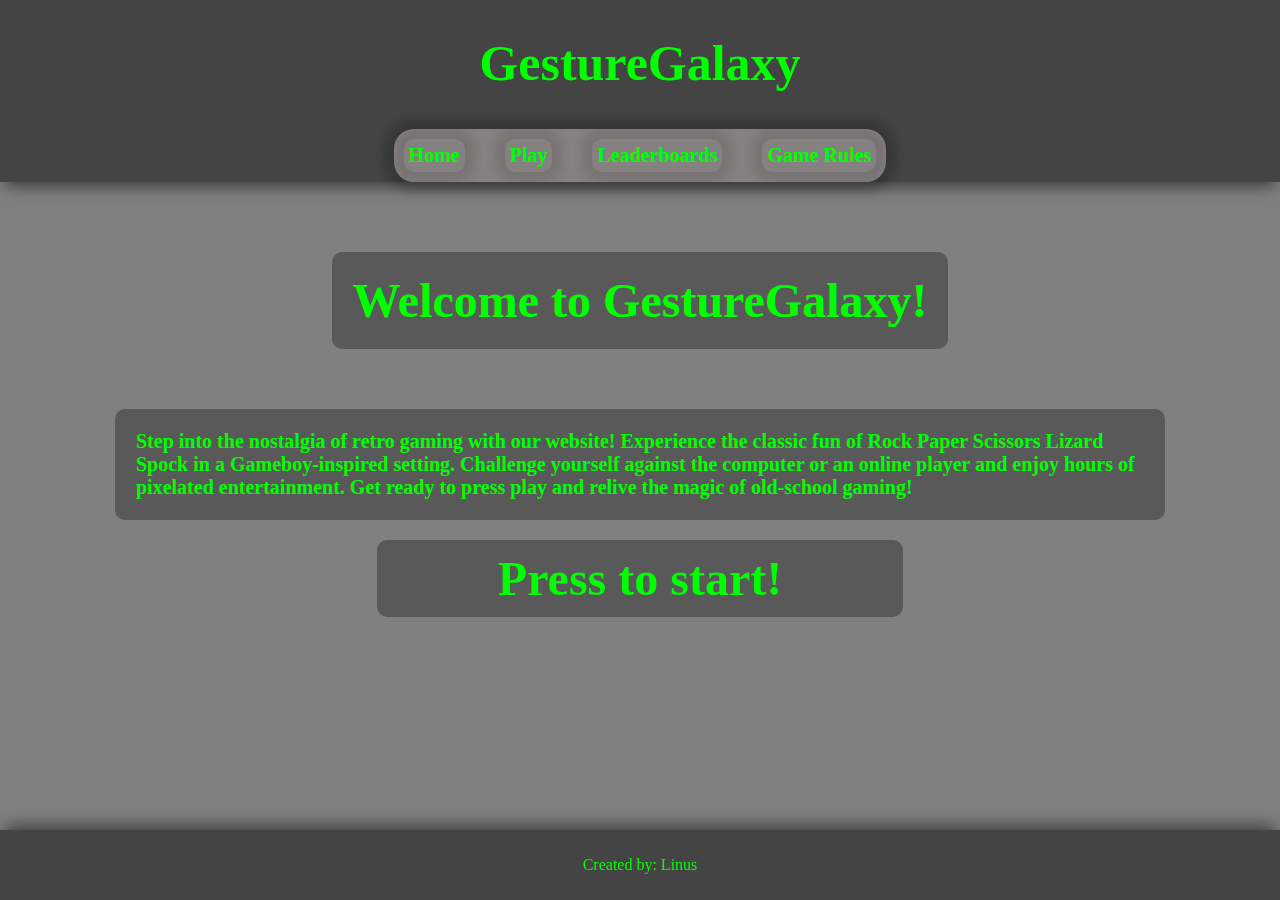
==== commit 75aaa732: "Updated style for small screens and written README" ====
--- a/index.html
+++ b/index.html
@@ -1,8 +1,10 @@
 <!DOCTYPE html>
-<html>
+<html lang="en-US">
 <head>
     <title>GestureGalaxy</title>
     <!-- CSS and Styling -->
+    <meta name="description" content="Landing page">
+    <meta name="viewport" content="width=device-width, initial-scale=1.0">
     <link rel="stylesheet" type="text/css" href="./assets/css/style.css">
     <link rel="stylesheet" href="https://cdnjs.cloudflare.com/ajax/libs/font-awesome/5.15.3/css/all.min.css">
     <link rel="icon" href="./assets/icon/favicon.ico" type="image/x-icon">
@@ -44,7 +46,7 @@
         <audio id = startSound src="./assets/Sound/start.mp3"></audio> <!-- Audio for the start button -->
     </div>
     <!-- Footer -->
-    <footer>
+    <footer id="footer_home">
         <p>Created by: Linus</p>
     </footer>
     <!-- JavaScript -->
--- a/assets/css/style.css
+++ b/assets/css/style.css
@@ -90,30 +90,22 @@
 }
 /* Set the styles for the footer */
 footer {
-    padding: 10px;
+    padding: 10px 0px;
     background-color: #444444;
     color: #00FF00;
+    width: 100%;
+    box-shadow: 0px -10px 15px -5px rgba(0, 0, 0, 0.5);
+    margin-top: 20px;
+    text-align: center;
+    position: relative;
+    bottom: 0;
+}
+
+#footer_home {
     position: fixed;
     bottom: 0;
-    width: 100%;
-    box-shadow: 0px -10px 15px -5px rgba(0, 0, 0, 0.5);
-    display: flex;
-    justify-content: left;
-}
-/* Set the styles for the footer */
-#footer{
-    padding: 10px;
-    background-color: #444444;
-    color: #00FF00;
-    width: 100%;
-    box-shadow: 0px -10px 15px -5px rgba(0, 0, 0, 0.5);
-    display: flex;
-    justify-content: left;
-    position: relative;
-    bottom: 0;
-    transform: translateY(100%);
-    margin-top: 20px;
-}
+}
+
 /* Set the styles for the content */
 .content {
     display: flex;
@@ -123,6 +115,7 @@
     margin-top: 20px;
     background-color: transparent;
     overflow-y: auto;
+    padding: 10px;
 }
 /* Set the styles for info */
 .content .info {
@@ -145,7 +138,7 @@
     display: flex;
     justify-content: center;
     align-items: center;
-    flex-direction: column;
+    flex-direction: column; 
     width: fit-content;
     max-width: 80%;
     background-color: rgba(0, 0, 0, 0.3);
@@ -157,7 +150,7 @@
     color: #00FF00;
     font-weight: bold;
 }
-/* Set the styles for the press to start button */
+/* Set the styles for the h2 */
 .content h2 {
     display: flex;
     justify-content: center;
@@ -268,7 +261,6 @@
     justify-content: center;
     align-items: center;
     flex-direction: column;
-    height: calc(100vh -40px);
     z-index: 0;
 }
 /* Set the styles for the gameWindow */
@@ -395,8 +387,9 @@
 /* Set the styles for the leaderboardsTable */
 .leaderboardsTable{
     background-color: darkgray;
-    width: 95%;
+    width: 90%;
     height: 90%;
+    padding: 10px;
     border-radius: 10px;
     margin: 0;
     align-items: center;
@@ -407,8 +400,9 @@
 /* Set the styles for the leaderboardsBackground */
 .leaderboardsBackground{
     background-color: gray;
-    width: 80%;
-    height: 80vh;
+    width: 90%;
+    height: 70vh;
+    overflow: auto;
     border-radius: 10px;
     margin: auto;
     display: flex;
@@ -427,7 +421,7 @@
     padding: 5px;
     color: #00FF00;
     font-weight: bold;
-    font-size: 20px;
+    font-size: 30px;
 }
 /* Set the styles for th */
 th{
@@ -448,7 +442,7 @@
 #move{
     font-size: 20px;
     font-weight: bold;
-    color: #00FF00;
+    color: lightgreen;
     position: absolute;
     top: 0;
     left: 50%;
@@ -467,7 +461,7 @@
 #topContainer span{
     font-size: 20px;
     font-weight: bold;
-    color: #00FF00;
+    color: lightgreen;
 }
 /* Set the styles for the scoreboard */
 #topContainer #scoreboard{
@@ -491,7 +485,7 @@
     transform: translate(-50%, -50%);
     font-size: 30px;
     font-weight: bold;
-    color: #00FF00;
+    color: lightgreen;
     text-align: center;
 }
 /* Set the styles for the restartGame button */
@@ -524,7 +518,15 @@
 }
 /* Set the styles for the mute button */
 #mute{
-    color: #00FF00;
+    margin: 5px;
+    background-color: gray;
+    color: #00FF00;
+    font-weight: bold;
+    border: none;
+    border-radius: 10px;
+    padding: 10px;
+    cursor: pointer;
+    box-shadow: 0 0 10px rgba(0, 0, 0, 0.2); 
 }
 /* Set the styles for the ruleset */
 #ruleset{
@@ -587,6 +589,14 @@
 #navIcon{
     display: none;
 }
+
+#smallScreenMute{
+    display: none;
+    position: absolute;
+    right: 0;
+}
+
+
 /* Styling for small screens*/
 @media screen and (max-width: 480px) {
     .mainmenu{
@@ -597,17 +607,23 @@
         font-size: 20px;
         color: #00FF00;
         cursor: pointer;
+        background-color: gray;
+        margin: 5px;
+        font-weight: bold;
+        border: none;
+        border-radius: 10px;
+        padding: 8px;
+        box-shadow: 0 0 10px rgba(0, 0, 0, 0.2); 
     }
     #dropdownContent.active {
         display: block;
         max-height: 500px;
     }
     .titleBackground {
-        padding: 0px 10px; 
         width: fit-content; 
-        position: relative;
-        left: 40%;
-        transform: translateX(-40%);
+        position: absolute;
+        left: 50%;
+        transform: translateX(-50%);
     }
     .titleBackground h1 {
         font-size: 40px;
@@ -630,12 +646,12 @@
         display: flex;
         flex-direction: row;
         flex-wrap: wrap;
-        justify-content: space-between;
-        padding: 5px 10px;
+        justify-content: space-evenly;
+        padding: 10px 10px;
     }
     
     .moveList button {
-        padding: 2px;
+        padding: 10px;
         font-size: 15px;
     }
     .content h2 {
@@ -657,4 +673,22 @@
     #ruleset{
         width: 80%;
     }
+    footer {
+        position: fixed;
+        bottom: 0;
+    }
+    #smallScreenMute{
+        display: block;
+    }
+    .start{
+        font-size: xx-large;
+    }
+    .content h2{
+        text-align: center;
+        width: min-content;
+        padding: 5px 25px;
+    }
+    #footer_home{
+        position: unset;
+    }
 }